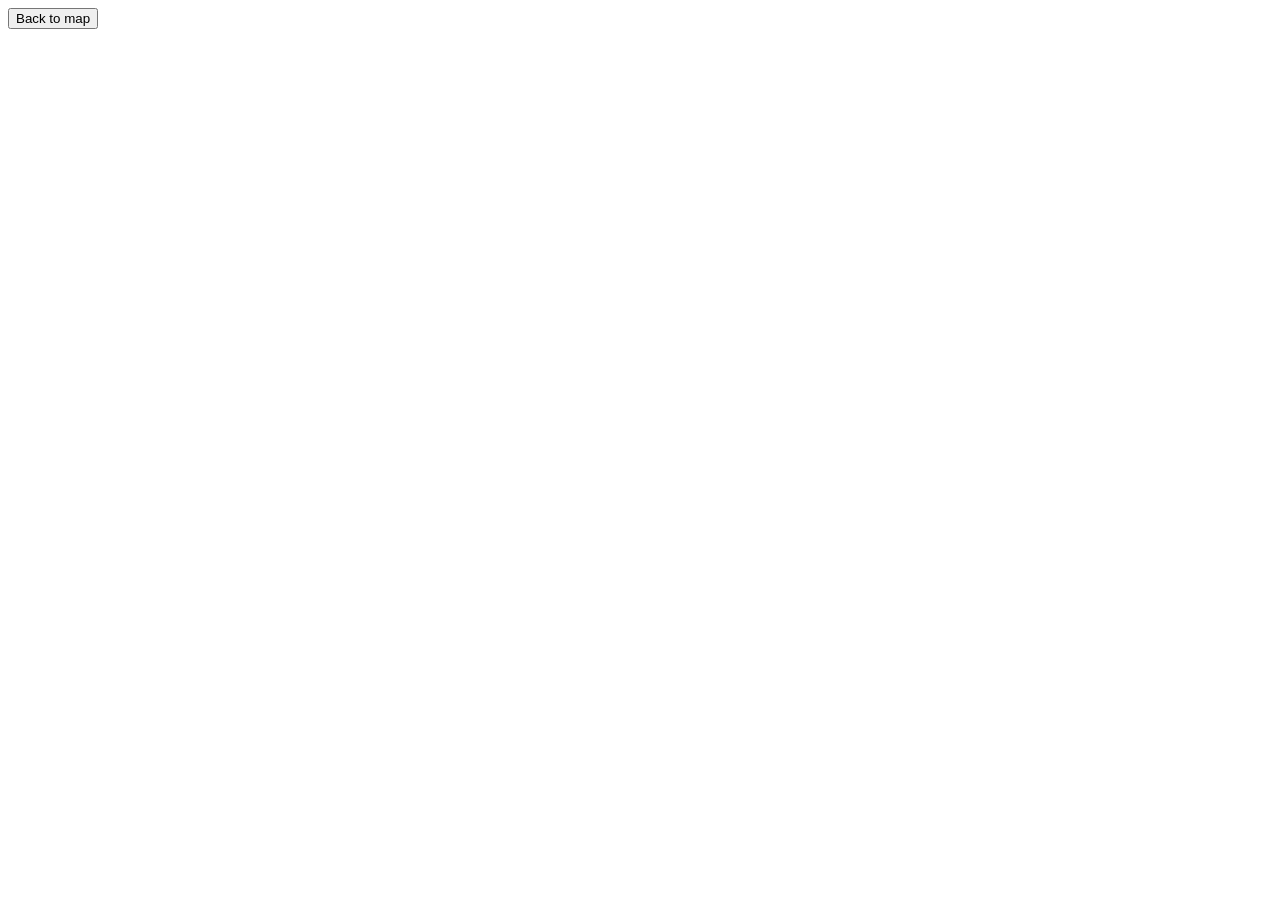
==== view_weather.html @ 1598e4a2 "Init" ====
<!DOCTYPE html>
<html lang="uk">
<head>
    <meta charset="UTF-8">
    <meta name="viewport" content="width=device-width, initial-scale=1.0">
    <title>Погода</title>
    <link rel="stylesheet" href= styles/weather.css">
</head>
<body>

<div class="weather-container"></div>

<div class="back-button">
    <a href="./index.html">
        <button>Back to map</button>
    </a>
</div>

<script src="./scripts/weather.js"></script>
</body>
</html>
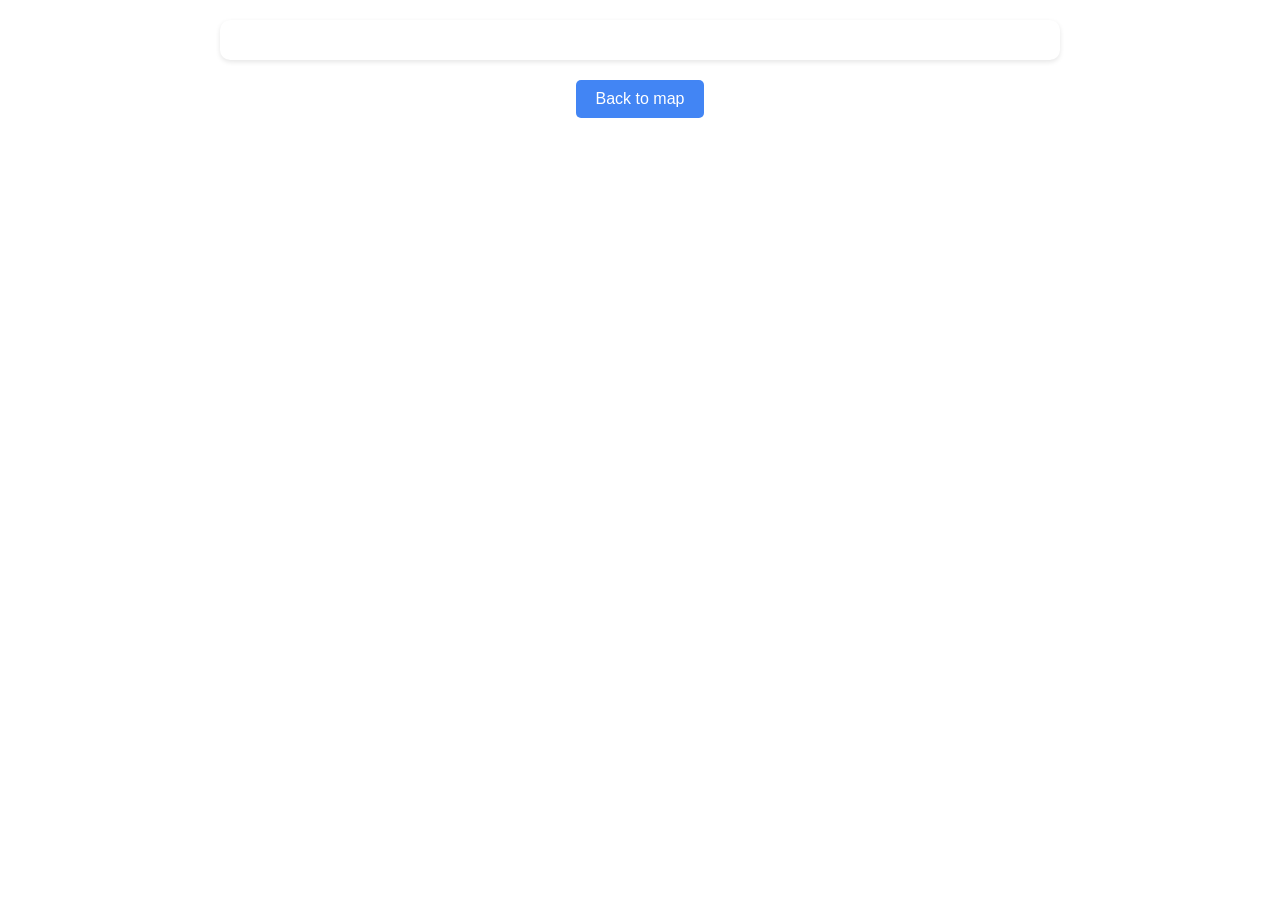
==== commit a0092f30: "Update view_weather.html fixed syntax error , link in href atribute" ====
--- a/view_weather.html
+++ b/view_weather.html
@@ -4,7 +4,7 @@
     <meta charset="UTF-8">
     <meta name="viewport" content="width=device-width, initial-scale=1.0">
     <title>Погода</title>
-    <link rel="stylesheet" href= styles/weather.css">
+    <link rel="stylesheet" href= "styles/weather.css">
 </head>
 <body>
 
@@ -18,4 +18,4 @@
 
 <script src="./scripts/weather.js"></script>
 </body>
-</html>+</html>
--- a/styles/weather.css
+++ b/styles/weather.css
@@ -0,0 +1,89 @@
+.weather-container {
+    max-width: 800px;
+    margin: 20px auto;
+    padding: 20px;
+    background-color: white;
+    border-radius: 10px;
+    box-shadow: 0 2px 5px rgba(0, 0, 0, 0.1);
+}
+
+
+.weather-info-container {
+    display: flex;
+    flex-direction: column;
+    gap: 20px;
+}
+
+.location-info {
+    text-align: center;
+}
+
+.location-info h2 {
+    margin: 0;
+    font-size: 24px;
+    color: #333;
+}
+
+.current-weather {
+    display: flex;
+    flex-direction: column;
+    align-items: center;
+    gap: 20px;
+}
+
+.weather-main {
+    display: flex;
+    align-items: center;
+    gap: 20px;
+}
+
+.temperature {
+    font-size: 48px;
+    margin: 0;
+    color: #333;
+}
+
+.description {
+    font-size: 18px;
+    color: #666;
+}
+
+.weather-details {
+    display: grid;
+    grid-template-columns: repeat(auto-fit, minmax(200px, 1fr));
+    gap: 15px;
+    width: 100%;
+}
+
+.detail-item {
+    display: flex;
+    justify-content: space-between;
+    padding: 10px;
+    background-color: #f5f5f5;
+    border-radius: 5px;
+}
+
+.back-button {
+    display: block;
+    width: fit-content;
+    margin-left: auto;
+    margin-right: auto;
+    margin-top: 20px;
+    text-align: center;
+}
+
+.back-button button {
+    padding: 10px 20px;
+    font-size: 16px;
+    background-color: #4285F4;
+    color: white;
+    border: none;
+    border-radius: 5px;
+    cursor: pointer;
+    transition: background-color 0.3s;
+}
+
+.back-button button:hover {
+    background-color: #3367D6;
+}
+
